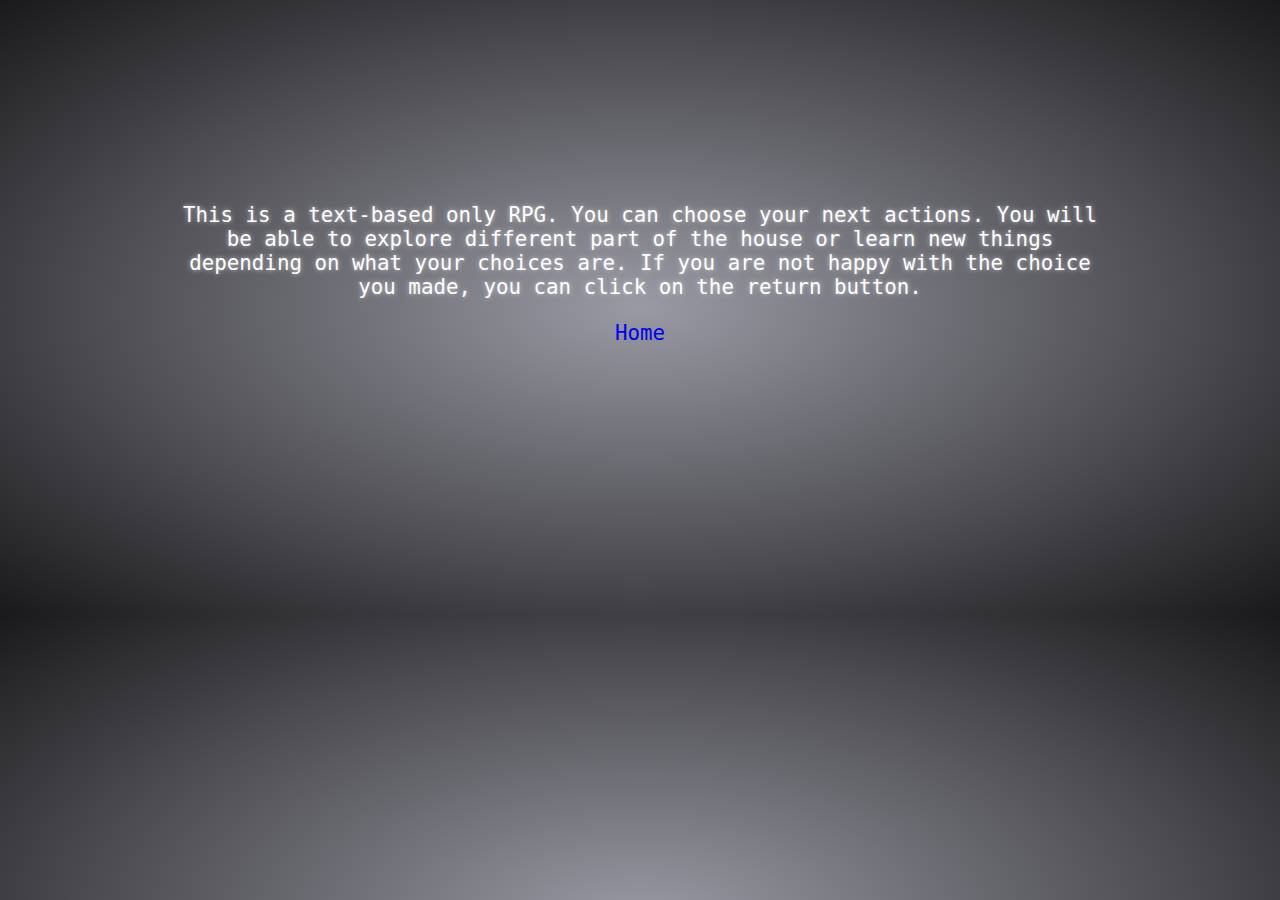
==== rules.html @ 37cda28a "yo" ====
<!DOCTYPE html>
<html lang="en">
<head>
    <meta charset="UTF-8">
    <meta name="viewport" content="width=device-width, initial-scale=1.0">
    <meta http-equiv="X-UA-Compatible" content="ie=edge">
    <link rel="stylesheet" href="stylemenu.css" />
    <title>A night at home</title>
</head>
<body>
    <p>This is a text-based only RPG. You can choose your next actions. You will be able to explore different part of the 
        house or learn new things depending on what your choices are. If you are not happy with the choice you made, you can click 
        on the return button.
    </p>
    <button class="btn-home"><a href="./menu.html">Home</a></buttonid="btn-home">
</body>
</html>
---- stylemenu.css ----
.container {
  display: flex;
  flex-direction: column;
}
.buttons {
  display: flex;
  justify-content: center;
  outline: none;
}

.container div :link {
  text-decoration: none;
}

a:visited {
  color:black;
}
a {
  text-decoration: none;
}
.buttons button {
  border: none;
  background: none;
  outline: none;
}
  
.text-flicker-in-glow {
	-webkit-animation: text-flicker-in-glow 4s linear both;
	        animation: text-flicker-in-glow 4s linear both;
}


 @-webkit-keyframes text-flicker-in-glow {
  0% {
    opacity: 0;
  }
  10% {
    opacity: 0;
    text-shadow: none;
  }
  10.1% {
    opacity: 1;
    text-shadow: none;
  }
  10.2% {
    opacity: 0;
    text-shadow: none;
  }
  20% {
    opacity: 0;
    text-shadow: none;
  }
  20.1% {
    opacity: 1;
    text-shadow: 0 0 30px rgba(255, 255, 255, 0.25);
  }
  20.6% {
    opacity: 0;
    text-shadow: none;
  }
  30% {
    opacity: 0;
    text-shadow: none;
  }
  30.1% {
    opacity: 1;
    text-shadow: 0 0 30px rgba(255, 255, 255, 0.45), 0 0 60px rgba(255, 255, 255, 0.25);
  }
  30.5% {
    opacity: 1;
    text-shadow: 0 0 30px rgba(255, 255, 255, 0.45), 0 0 60px rgba(255, 255, 255, 0.25);
  }
  30.6% {
    opacity: 0;
    text-shadow: none;
  }
  45% {
    opacity: 0;
    text-shadow: none;
  }
  45.1% {
    opacity: 1;
    text-shadow: 0 0 30px rgba(255, 255, 255, 0.45), 0 0 60px rgba(255, 255, 255, 0.25);
  }
  50% {
    opacity: 1;
    text-shadow: 0 0 30px rgba(255, 255, 255, 0.45), 0 0 60px rgba(255, 255, 255, 0.25);
  }
  55% {
    opacity: 1;
    text-shadow: 0 0 30px rgba(255, 255, 255, 0.45), 0 0 60px rgba(255, 255, 255, 0.25);
  }
  55.1% {
    opacity: 0;
    text-shadow: none;
  }
  57% {
    opacity: 0;
    text-shadow: none;
  }
  57.1% {
    opacity: 1;
    text-shadow: 0 0 30px rgba(255, 255, 255, 0.55), 0 0 60px rgba(255, 255, 255, 0.35);
  }
  60% {
    opacity: 1;
    text-shadow: 0 0 30px rgba(255, 255, 255, 0.55), 0 0 60px rgba(255, 255, 255, 0.35);
  }
  60.1% {
    opacity: 0;
    text-shadow: none;
  }
  65% {
    opacity: 0;
    text-shadow: none;
  }
  65.1% {
    opacity: 1;
    text-shadow: 0 0 30px rgba(255, 255, 255, 0.55), 0 0 60px rgba(255, 255, 255, 0.35), 0 0 100px rgba(255, 255, 255, 0.1);
  }
  75% {
    opacity: 1;
    text-shadow: 0 0 30px rgba(255, 255, 255, 0.55), 0 0 60px rgba(255, 255, 255, 0.35), 0 0 100px rgba(255, 255, 255, 0.1);
  }
  75.1% {
    opacity: 0;
    text-shadow: none;
  }
  77% {
    opacity: 0;
    text-shadow: none;
  }
  77.1% {
    opacity: 1;
    text-shadow: 0 0 30px rgba(255, 255, 255, 0.55), 0 0 60px rgba(255, 255, 255, 0.4), 0 0 110px rgba(255, 255, 255, 0.2), 0 0 100px rgba(255, 255, 255, 0.1);
  }
  85% {
    opacity: 1;
    text-shadow: 0 0 30px rgba(255, 255, 255, 0.55), 0 0 60px rgba(255, 255, 255, 0.4), 0 0 110px rgba(255, 255, 255, 0.2), 0 0 100px rgba(255, 255, 255, 0.1);
  }
  85.1% {
    opacity: 0;
    text-shadow: none;
  }
  86% {
    opacity: 0;
    text-shadow: none;
  }
  86.1% {
    opacity: 1;
    text-shadow: 0 0 30px rgba(255, 255, 255, 0.6), 0 0 60px rgba(255, 255, 255, 0.45), 0 0 110px rgba(255, 255, 255, 0.25), 0 0 100px rgba(255, 255, 255, 0.1);
  }
  100% {
    opacity: 1;
    text-shadow: 0 0 30px rgba(255, 255, 255, 0.6), 0 0 60px rgba(255, 255, 255, 0.45), 0 0 110px rgba(255, 255, 255, 0.25), 0 0 100px rgba(255, 255, 255, 0.1);
  }
}
@keyframes text-flicker-in-glow {
  0% {
    opacity: 0;
  }
  10% {
    opacity: 0;
    text-shadow: none;
  }
  10.1% {
    opacity: 1;
    text-shadow: none;
  }
  10.2% {
    opacity: 0;
    text-shadow: none;
  }
  20% {
    opacity: 0;
    text-shadow: none;
  }
  20.1% {
    opacity: 1;
    text-shadow: 0 0 30px rgba(255, 255, 255, 0.25);
  }
  20.6% {
    opacity: 0;
    text-shadow: none;
  }
  30% {
    opacity: 0;
    text-shadow: none;
  }
  30.1% {
    opacity: 1;
    text-shadow: 0 0 30px rgba(255, 255, 255, 0.45), 0 0 60px rgba(255, 255, 255, 0.25);
  }
  30.5% {
    opacity: 1;
    text-shadow: 0 0 30px rgba(255, 255, 255, 0.45), 0 0 60px rgba(255, 255, 255, 0.25);
  }
  30.6% {
    opacity: 0;
    text-shadow: none;
  }
  45% {
    opacity: 0;
    text-shadow: none;
  }
  45.1% {
    opacity: 1;
    text-shadow: 0 0 30px rgba(255, 255, 255, 0.45), 0 0 60px rgba(255, 255, 255, 0.25);
  }
  50% {
    opacity: 1;
    text-shadow: 0 0 30px rgba(255, 255, 255, 0.45), 0 0 60px rgba(255, 255, 255, 0.25);
  }
  55% {
    opacity: 1;
    text-shadow: 0 0 30px rgba(255, 255, 255, 0.45), 0 0 60px rgba(255, 255, 255, 0.25);
  }
  55.1% {
    opacity: 0;
    text-shadow: none;
  }
  57% {
    opacity: 0;
    text-shadow: none;
  }
  57.1% {
    opacity: 1;
    text-shadow: 0 0 30px rgba(255, 255, 255, 0.55), 0 0 60px rgba(255, 255, 255, 0.35);
  }
  60% {
    opacity: 1;
    text-shadow: 0 0 30px rgba(255, 255, 255, 0.55), 0 0 60px rgba(255, 255, 255, 0.35);
  }
  60.1% {
    opacity: 0;
    text-shadow: none;
  }
  65% {
    opacity: 0;
    text-shadow: none;
  }
  65.1% {
    opacity: 1;
    text-shadow: 0 0 30px rgba(255, 255, 255, 0.55), 0 0 60px rgba(255, 255, 255, 0.35), 0 0 100px rgba(255, 255, 255, 0.1);
  }
  75% {
    opacity: 1;
    text-shadow: 0 0 30px rgba(255, 255, 255, 0.55), 0 0 60px rgba(255, 255, 255, 0.35), 0 0 100px rgba(255, 255, 255, 0.1);
  }
  75.1% {
    opacity: 0;
    text-shadow: none;
  }
  77% {
    opacity: 0;
    text-shadow: none;
  }
  77.1% {
    opacity: 1;
    text-shadow: 0 0 30px rgba(255, 255, 255, 0.55), 0 0 60px rgba(255, 255, 255, 0.4), 0 0 110px rgba(255, 255, 255, 0.2), 0 0 100px rgba(255, 255, 255, 0.1);
  }
  85% {
    opacity: 1;
    text-shadow: 0 0 30px rgba(255, 255, 255, 0.55), 0 0 60px rgba(255, 255, 255, 0.4), 0 0 110px rgba(255, 255, 255, 0.2), 0 0 100px rgba(255, 255, 255, 0.1);
  }
  85.1% {
    opacity: 0;
    text-shadow: none;
  }
  86% {
    opacity: 0;
    text-shadow: none;
  }
  86.1% {
    opacity: 1;
    text-shadow: 0 0 30px rgba(255, 255, 255, 0.6), 0 0 60px rgba(255, 255, 255, 0.45), 0 0 110px rgba(255, 255, 255, 0.25), 0 0 100px rgba(255, 255, 255, 0.1);
  }
  100% {
    opacity: 1;
    text-shadow: 0 0 30px rgba(255, 255, 255, 0.6), 0 0 60px rgba(255, 255, 255, 0.45), 0 0 110px rgba(255, 255, 255, 0.25), 0 0 100px rgba(255, 255, 255, 0.1);
  }
}


.buttons button a {
  text-decoration: none;
  font: 1.3rem Inconsolata, monospace;
  outline: none;

}
.btn-home {
  text-decoration: none;
  font: 1.3rem Inconsolata, monospace;
  border: none;
  background: none;
  outline: none;
}

body {
  background-color: black;
  background-image: radial-gradient(
    rgba(204, 205, 218, 0.75), black 120%
  );
  height: 250px;
  margin: 150px;
  overflow: hidden;
  padding: 2rem;
  color: white;
  font: 1.3rem Inconsolata, monospace;
  text-shadow: 0 0 5px #C8C8C8;
  text-align: center;
  &::after {
    content: "";
    position: relative;
    top: 0;
    left: 0;
    width: 100vw;
    height: 100vh;
    background: repeating-linear-gradient(
      0deg,
      rgba(black, 0.15),
      rgba(black, 0.15) 1px,
      transparent 1px,
      transparent 2px
    );
    pointer-events: none;
  }

}
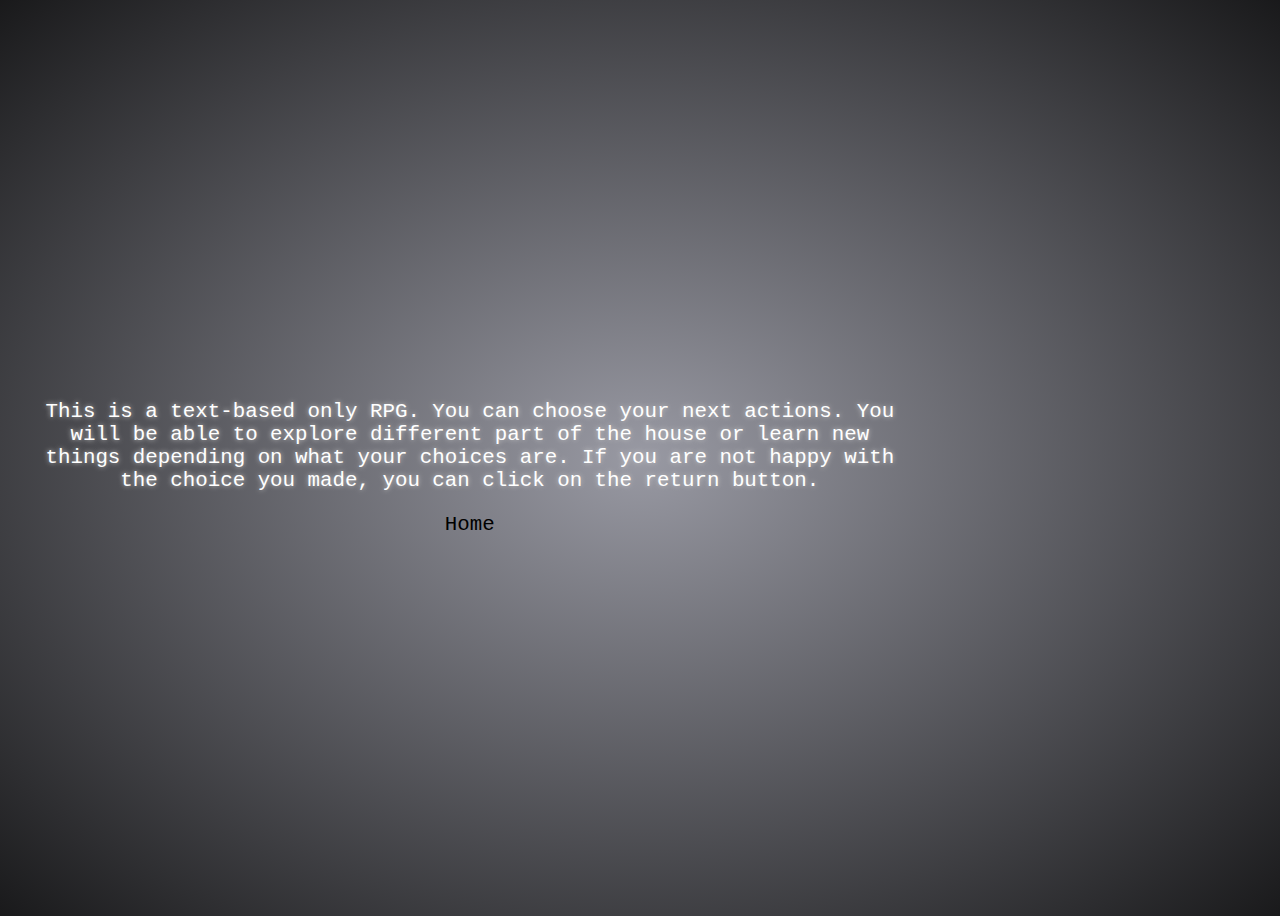
==== commit ec946956: "yay" ====
--- a/rules.html
+++ b/rules.html
@@ -8,10 +8,12 @@
     <title>A night at home</title>
 </head>
 <body>
+    <div>
     <p>This is a text-based only RPG. You can choose your next actions. You will be able to explore different part of the 
         house or learn new things depending on what your choices are. If you are not happy with the choice you made, you can click 
         on the return button.
     </p>
     <button class="btn-home"><a href="./menu.html">Home</a></buttonid="btn-home">
+    </div>
 </body>
 </html>--- a/stylemenu.css
+++ b/stylemenu.css
@@ -1,3 +1,6 @@
+*{
+  box-sizing: border-box;
+}
 .container {
   display: flex;
   flex-direction: column;
@@ -17,6 +20,7 @@
 }
 a {
   text-decoration: none;
+    color:inherit;
 }
 .buttons button {
   border: none;
@@ -301,8 +305,10 @@
   background-image: radial-gradient(
     rgba(204, 205, 218, 0.75), black 120%
   );
-  height: 250px;
-  margin: 150px;
+  height: 100vh;
+  display: flex;
+  justify-content: center;
+  align-items: center;
   overflow: hidden;
   padding: 2rem;
   color: white;
